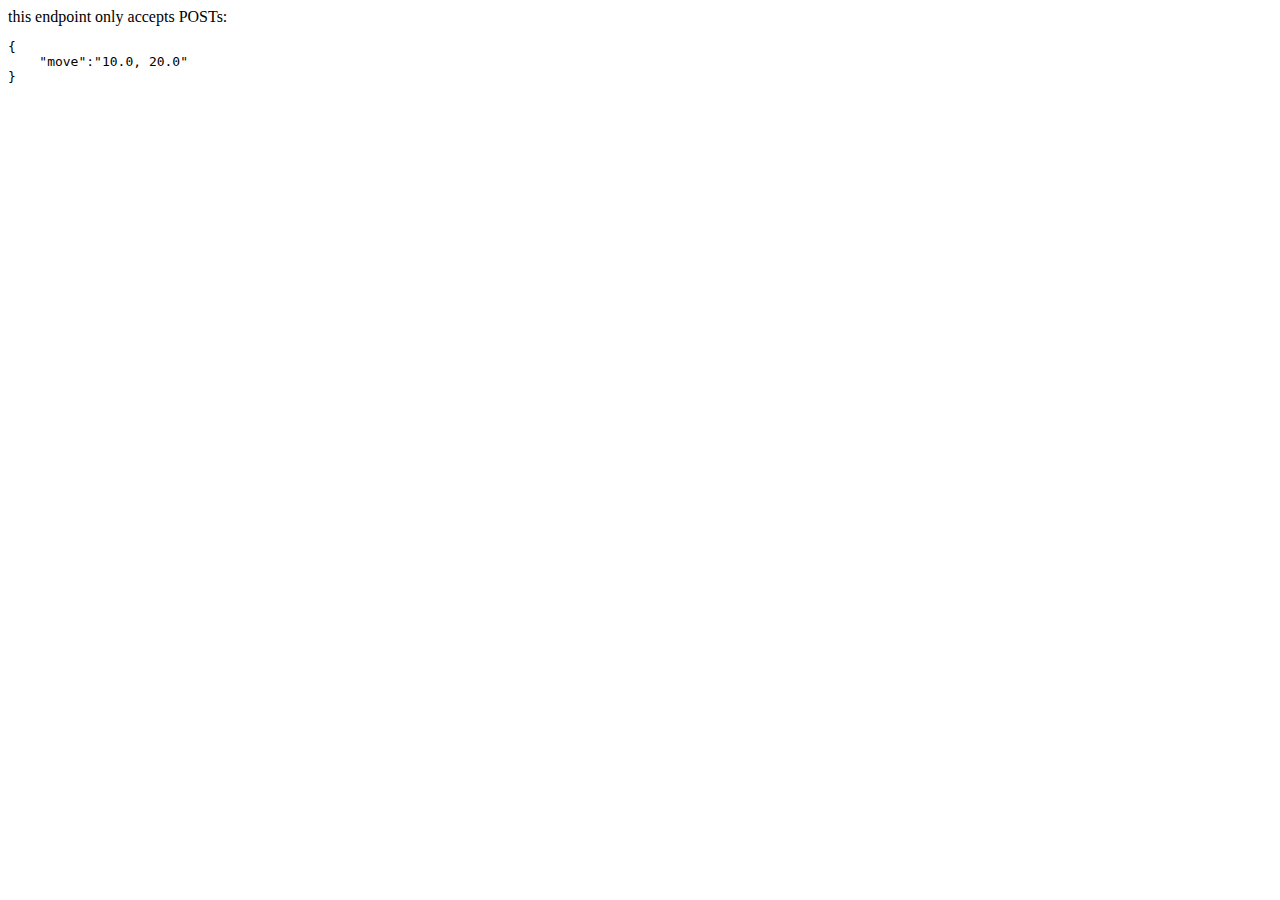
==== webserver/templates/root.html @ 492bbdbd ":poop:" ====
<!doctype html>
<html>
  <head>
    <title></title>
    <meta charset="utf-8" />
  </head>
  <body>
    this endpoint only accepts POSTs:
    <pre>
{
    "move":"10.0, 20.0"
}
    </pre>
  </body>
</html>
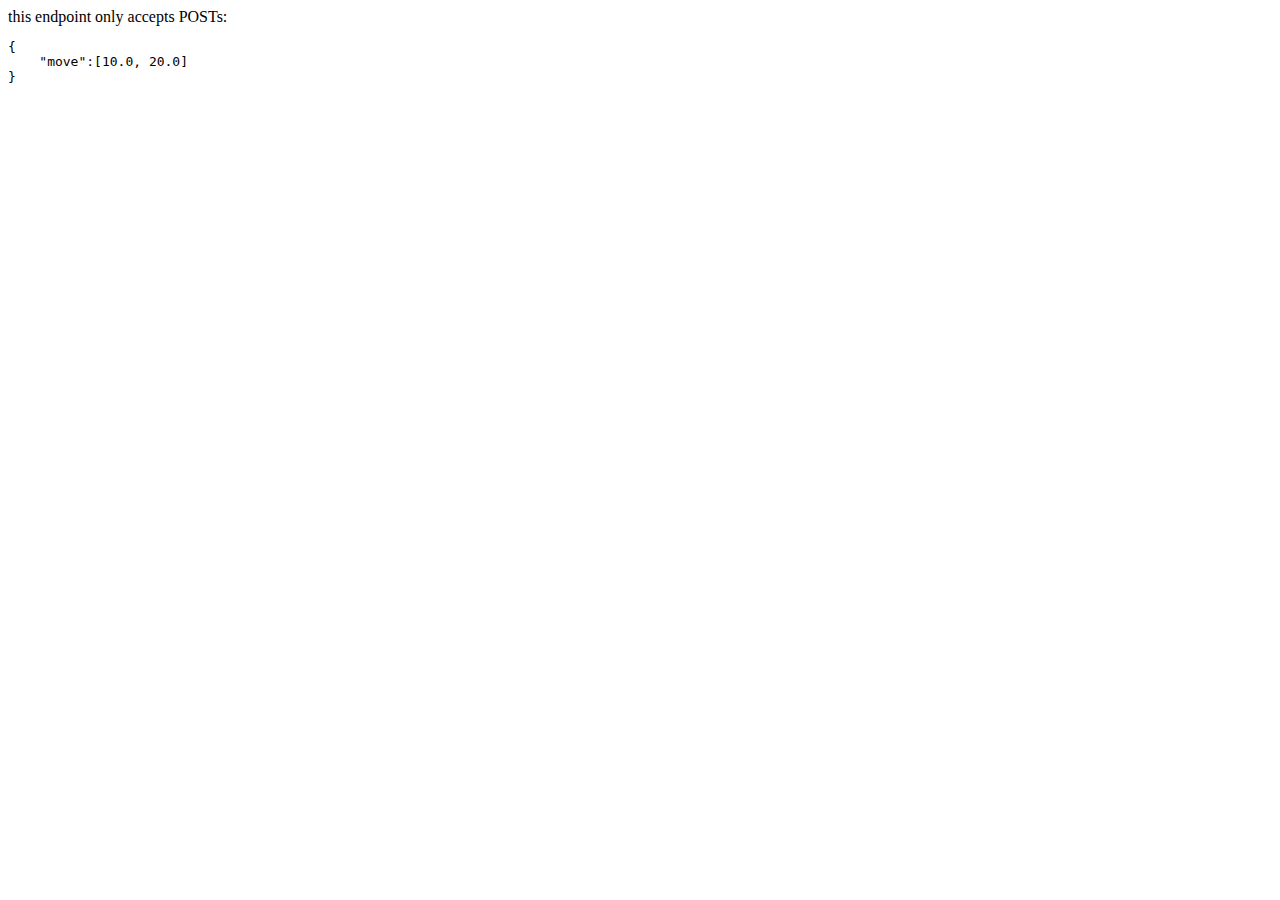
==== commit bc278ce2: ":poop: :fidget_spinner:" ====
--- a/webserver/templates/root.html
+++ b/webserver/templates/root.html
@@ -8,7 +8,7 @@
     this endpoint only accepts POSTs:
     <pre>
 {
-    "move":"10.0, 20.0"
+    "move":[10.0, 20.0]
 }
     </pre>
   </body>
